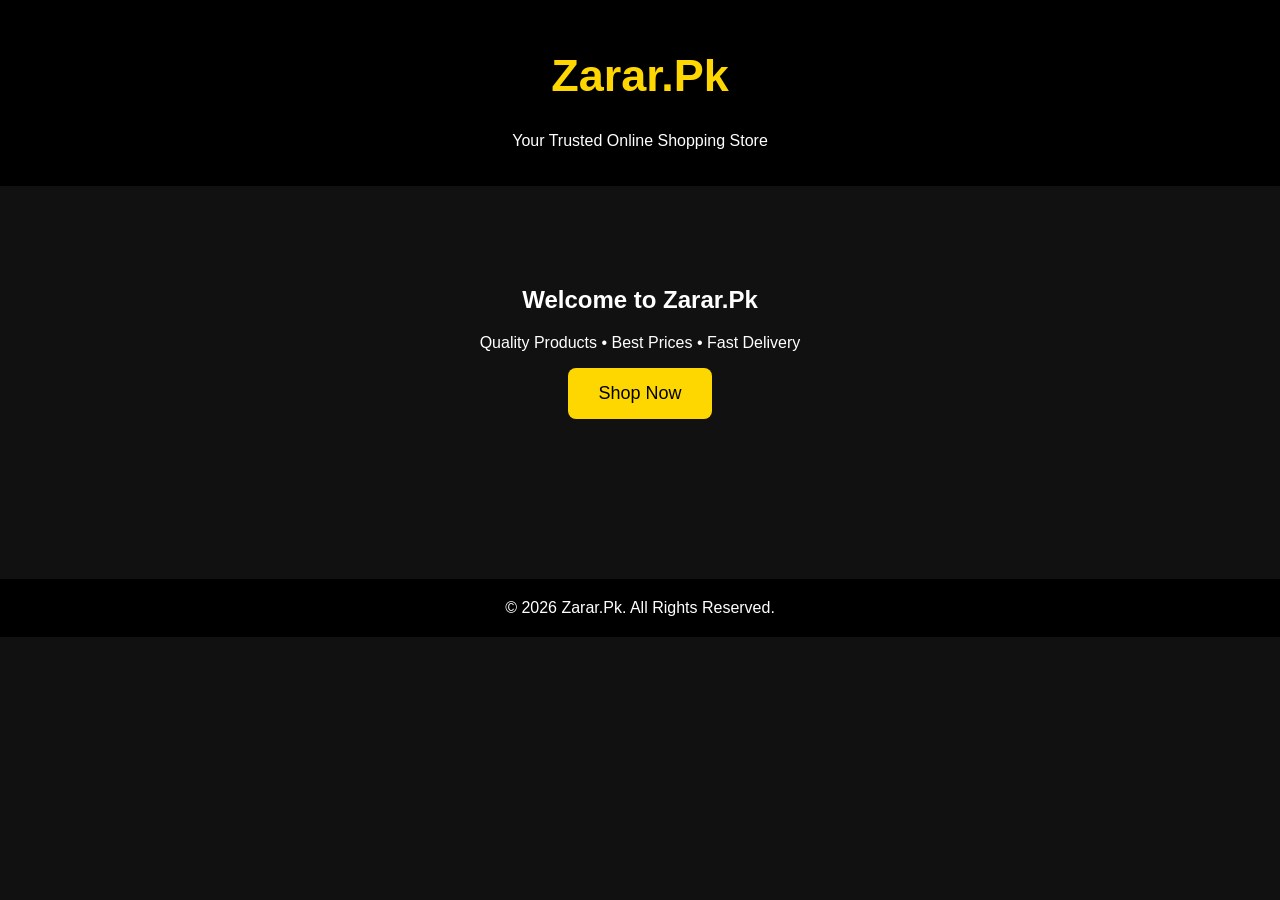
==== index.html @ 636239f5 "Add files via upload" ====
<!DOCTYPE html>
<html lang="en">
<head>
<meta charset="UTF-8">
<meta name="viewport" content="width=device-width, initial-scale=1.0">
<title>Zarar.Pk</title>
<style>
body{margin:0;font-family:Arial,sans-serif;background:#111;color:#fff;text-align:center}
header{background:#000;padding:20px}
h1{color:#FFD700;font-size:45px}
.hero{padding:80px 20px}
button{background:#FFD700;color:#000;padding:15px 30px;border:none;border-radius:8px;font-size:18px}
footer{margin-top:80px;padding:20px;background:#000}
</style>
</head>
<body>
<header>
<h1>Zarar.Pk</h1>
<p>Your Trusted Online Shopping Store</p>
</header>
<section class="hero">
<h2>Welcome to Zarar.Pk</h2>
<p>Quality Products • Best Prices • Fast Delivery</p>
<button>Shop Now</button>
</section>
<footer>© 2026 Zarar.Pk. All Rights Reserved.</footer>
</body>
</html>
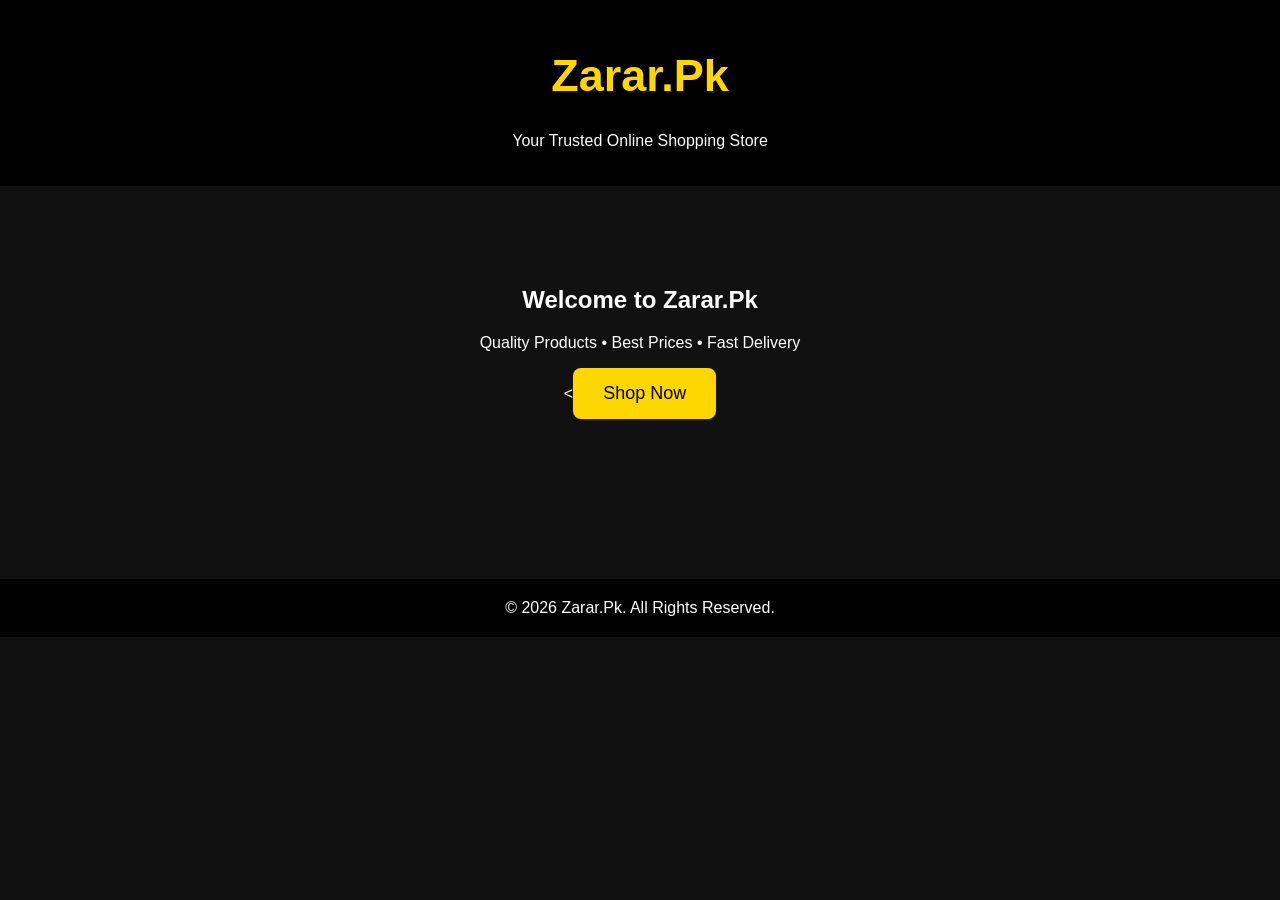
==== commit 61d0665c: "Shop.html" ====
--- a/index.html
+++ b/index.html
@@ -21,7 +21,7 @@
 <section class="hero">
 <h2>Welcome to Zarar.Pk</h2>
 <p>Quality Products • Best Prices • Fast Delivery</p>
-<button>Shop Now</button>
+<<button onclick="alert('Coming Soon!')">Shop Now</button>
 </section>
 <footer>© 2026 Zarar.Pk. All Rights Reserved.</footer>
 </body>
